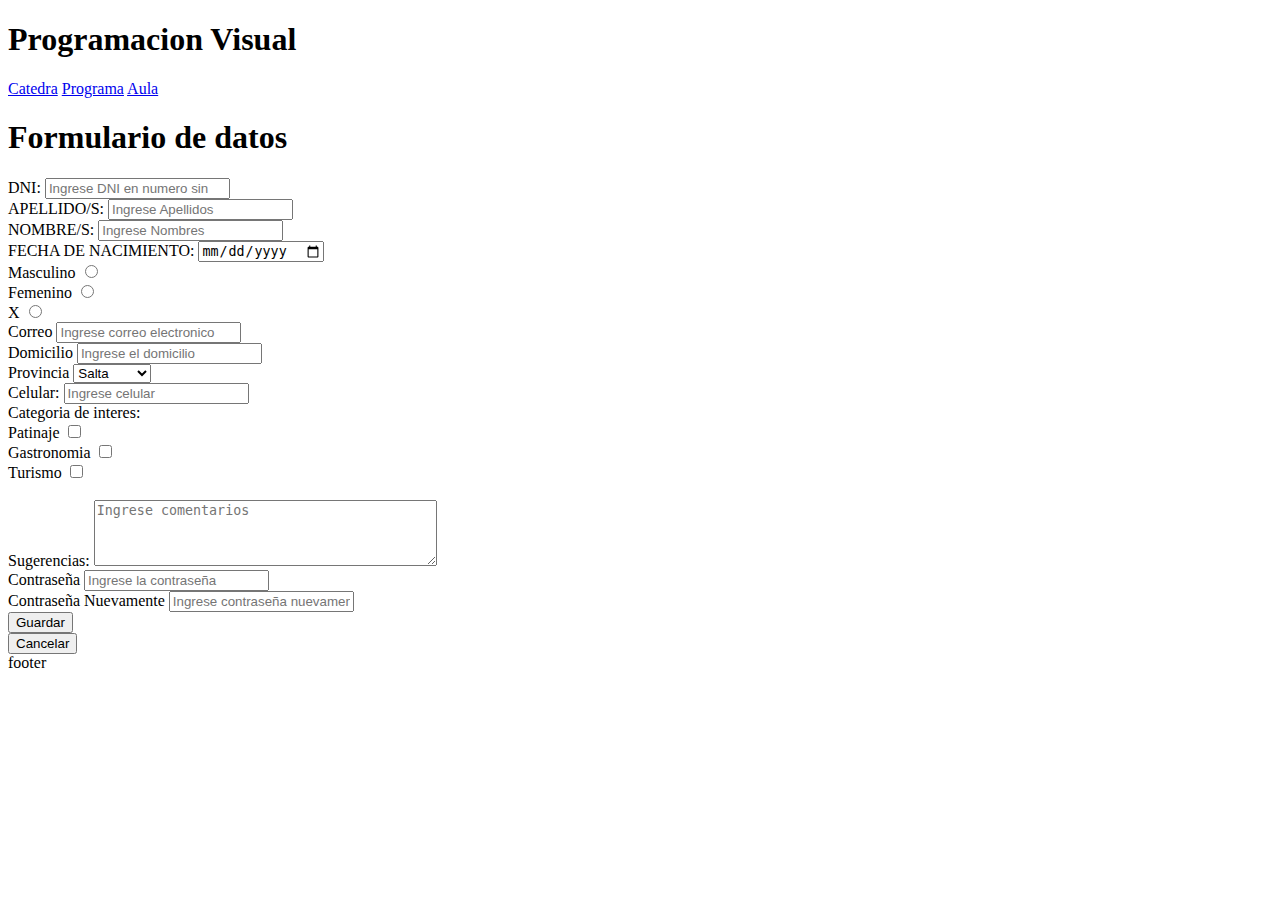
==== tp3_BarretoVanina/src/main/java/templates/formCliente.html @ cd1cbc1f "Se agrega parte 2, sujeto a modificaciones" ====
<!DOCTYPE html>
<html lang="es">
	<head>
		<meta charset="UTF-8">
		<title>Trabajo Practico N°3</title>
		<link rel="Stylesheet" href="/css/styles.css"> </link>
	</head>
	<body>
		<header id="header">
        <h1>Programacion Visual</h1>
        <nav>
            <a href="#seccion1">Catedra</a>
            <a href="#seccion2">Programa</a>
            <a href="#seccion3">Aula</a>
        </nav>
   	 </header>
   	 <main>
   	 	<h1>Formulario de datos</h1>
   	 	<form>
   	 		<label for=dni>DNI:</label>
   	 		<input id="dni" type=number required placeholder="Ingrese DNI en numero sin puntos"></input><br> 
   	 		
   	 		<label for="apellido">APELLIDO/S:</label>
   	 		<input id="apellido" type=text required placeholder="Ingrese Apellidos"></input> <br>
   	 		<label for="nombre">NOMBRE/S:</label>
   	 		<input id="nombre" type=text required placeholder="Ingrese Nombres"></input> <br>
   	 		<label for="nacimiento">FECHA DE NACIMIENTO:</label>
   	 		<input id="nacimiento" type=date required placeholder="Ingrese FEcha de nacimeinto"></input> <br>
   	 		<div>
	   	 		<label for="generoM">Masculino</label>
	   	 		<input id="generoM" type=radio value="Masculino" name="genero"></input> <br>
	   	 		<label for="generoF">Femenino</label>
	   	 		<input id="generoF" type=radio value="Femenino" name="genero"></input> <br>
	   	 		<label for="generoX">X</label>
	   	 		<input id="generoX" type=radio value="X" name="genero"></input> <br>
   	 		</div>
   	 		<label for="correo">Correo</label>
	   	 	<input id="correo" type="email" required placeholder="Ingrese correo electronico" name="correo"></input> <br>
   	 		<label for="domicilio">Domicilio</label>
	   	 	<input id="domicilio" type="text" required placeholder="Ingrese el domicilio" name="domicilio"></input> <br>
   	 		<label for="provincia">Provincia</label>
   	 		<select id="provincia" name="provincia">
   	 			<option value="Jujuy">Jujuy</option>
   	 			<option value="Salta" selected>Salta</option>
   	 			<option value="Tucuman">Tucuman</option>
 
   	 		</select> <br>
   	 		<label for=celular>Celular:</label>
   	 		<input id="celular" type=number required placeholder="Ingrese celular"></input><br>
   	 		
   	 		<label>Categoria de interes:</label>
   	 		<div>
   	 			<label for="interesP"> Patinaje</label>
   	 			<input id="interesP" type=checkbox name="interes"></input><br>
   	 			<label for="interesG">Gastronomia</label>
   	 			<input id="interesG" type=checkbox name="interes"></input><br>
   	 			<label for="interesT">Turismo</label>
   	 			<input id="interesT+" type=checkbox name="interes"></input><br>
   	 		</div> <br>
   	 		<label for="sugerencias">Sugerencias:</label>
   	 		<textarea id="sugerencias" placeholder="Ingrese comentarios" name="sugerencias" rows="4" cols="40"></textarea> <br>
			<label for="contraseña">Contraseña</label>
	   	 	<input id="contraseña" type="text" required placeholder="Ingrese la contraseña" name="contraseña" maxlength="16" minlength="8"></input> <br>
	   	 	<label for="contraseñanueva">Contraseña Nuevamente</label>
	   	 	<input id="contraseñanueva" type="text" required placeholder="Ingrese contraseña nuevamente" name="contraseñanueva"></input> <br>
	   	 	
   	 		<input type="submit" value ="Guardar"></input> <br>
   	 		<input type="button" value ="Cancelar"></input> <br>
   	 	</form>
   	 </main>
   	 footer
	</body>
</html>
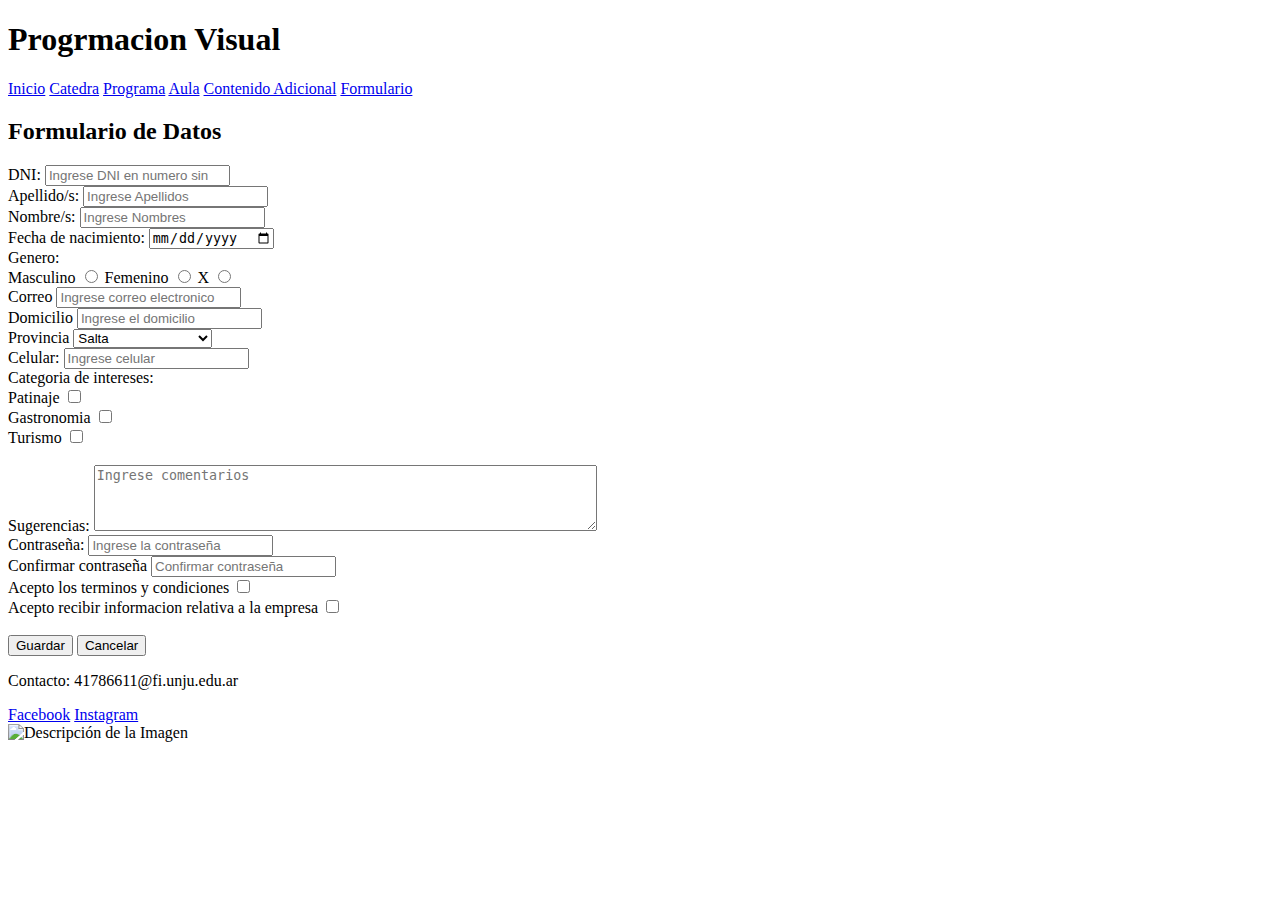
==== commit 2749a537: "Trabajo Practico N°3 completo" ====
--- a/tp3_BarretoVanina/src/main/java/templates/formCliente.html
+++ b/tp3_BarretoVanina/src/main/java/templates/formCliente.html
@@ -3,34 +3,38 @@
 	<head>
 		<meta charset="UTF-8">
 		<title>Trabajo Practico N°3</title>
-		<link rel="Stylesheet" href="/css/styles.css"> </link>
+		<link rel="Stylesheet" href="/css/styles.css">
 	</head>
 	<body>
 		<header id="header">
-        <h1>Programacion Visual</h1>
-        <nav>
-            <a href="#seccion1">Catedra</a>
-            <a href="#seccion2">Programa</a>
-            <a href="#seccion3">Aula</a>
+        <h1>Progrmacion Visual</h1>
+        <nav class="menu">
+        	<a href="/inicio">Inicio</a>
+            <a href="/inicio#seccion1">Catedra</a>
+            <a href="/inicio#seccion2">Programa</a>
+            <a href="/inicio#seccion3">Aula</a>
+            <a href="/inicio#adicional">Contenido Adicional</a>
+            <a href="/formulario">Formulario</a>
         </nav>
    	 </header>
-   	 <main>
-   	 	<h1>Formulario de datos</h1>
+   	 <main class="main">
+   	 <h2 id=formulario>Formulario de Datos</h2>
    	 	<form>
    	 		<label for=dni>DNI:</label>
-   	 		<input id="dni" type=number required placeholder="Ingrese DNI en numero sin puntos"></input><br> 
+   	 		<input id="dni" type=number required placeholder="Ingrese DNI en numero sin puntos" name="dni"></input><br> 
    	 		
-   	 		<label for="apellido">APELLIDO/S:</label>
-   	 		<input id="apellido" type=text required placeholder="Ingrese Apellidos"></input> <br>
-   	 		<label for="nombre">NOMBRE/S:</label>
-   	 		<input id="nombre" type=text required placeholder="Ingrese Nombres"></input> <br>
-   	 		<label for="nacimiento">FECHA DE NACIMIENTO:</label>
-   	 		<input id="nacimiento" type=date required placeholder="Ingrese FEcha de nacimeinto"></input> <br>
+   	 		<label for="apellido">Apellido/s:</label>
+   	 		<input id="apellido" type=text required placeholder="Ingrese Apellidos" name="apellido"></input> <br>
+   	 		<label for="nombre">Nombre/s:</label>
+   	 		<input id="nombre" type=text required placeholder="Ingrese Nombres" name="nombre"></input> <br>
+   	 		<label for="nacimiento">Fecha de nacimiento:</label>
+   	 		<input id="nacimiento" type=date required placeholder="Ingrese Fecha de nacimeinto" name="nacimiento"></input> <br>
+   	 		<label>Genero:</label>
    	 		<div>
 	   	 		<label for="generoM">Masculino</label>
-	   	 		<input id="generoM" type=radio value="Masculino" name="genero"></input> <br>
+	   	 		<input id="generoM" type=radio value="Masculino" name="genero"></input>
 	   	 		<label for="generoF">Femenino</label>
-	   	 		<input id="generoF" type=radio value="Femenino" name="genero"></input> <br>
+	   	 		<input id="generoF" type=radio value="Femenino" name="genero"></input>
 	   	 		<label for="generoX">X</label>
 	   	 		<input id="generoX" type=radio value="X" name="genero"></input> <br>
    	 		</div>
@@ -39,16 +43,20 @@
    	 		<label for="domicilio">Domicilio</label>
 	   	 	<input id="domicilio" type="text" required placeholder="Ingrese el domicilio" name="domicilio"></input> <br>
    	 		<label for="provincia">Provincia</label>
-   	 		<select id="provincia" name="provincia">
+   	 		<select id="provincia" name="provincia" required>
    	 			<option value="Jujuy">Jujuy</option>
    	 			<option value="Salta" selected>Salta</option>
    	 			<option value="Tucuman">Tucuman</option>
- 
+   	 			<option value="Chaco">Chaco</option>
+   	 			<option value="Misiones">Misiones</option>
+   	 			<option value="Corrientes">Corrientes</option>
+   	 			<option value="Santiago del Estero">Santiago del Estero</option>
+   	 			<option value="Cordoba">Cordoba</option>
    	 		</select> <br>
    	 		<label for=celular>Celular:</label>
-   	 		<input id="celular" type=number required placeholder="Ingrese celular"></input><br>
+   	 		<input id="celular" type=number placeholder="Ingrese celular" name="celular"></input><br>
    	 		
-   	 		<label>Categoria de interes:</label>
+   	 		<label>Categoria de intereses:</label>
    	 		<div>
    	 			<label for="interesP"> Patinaje</label>
    	 			<input id="interesP" type=checkbox name="interes"></input><br>
@@ -58,16 +66,28 @@
    	 			<input id="interesT+" type=checkbox name="interes"></input><br>
    	 		</div> <br>
    	 		<label for="sugerencias">Sugerencias:</label>
-   	 		<textarea id="sugerencias" placeholder="Ingrese comentarios" name="sugerencias" rows="4" cols="40"></textarea> <br>
-			<label for="contraseña">Contraseña</label>
+   	 		<textarea id="sugerencias" placeholder="Ingrese comentarios" name="sugerencias" rows="4" cols="60"></textarea> <br>
+			<label for="contraseña">Contraseña:</label>
 	   	 	<input id="contraseña" type="text" required placeholder="Ingrese la contraseña" name="contraseña" maxlength="16" minlength="8"></input> <br>
-	   	 	<label for="contraseñanueva">Contraseña Nuevamente</label>
-	   	 	<input id="contraseñanueva" type="text" required placeholder="Ingrese contraseña nuevamente" name="contraseñanueva"></input> <br>
-	   	 	
-   	 		<input type="submit" value ="Guardar"></input> <br>
+	   	 	<label for="contraseñanueva">Confirmar contraseña</label>
+	   	 	<input id="contraseñanueva" type="text" required placeholder="Confirmar contraseña" name="contraseñanueva"></input> <br>
+			<label for=terminos>Acepto los terminos y condiciones</label>
+			<input id="terminos" type="checkbox" name="terminos" required></input> <br>
+			<label for="notificaciones">Acepto recibir informacion relativa a la empresa</label>
+			<input id="notificaciones" type="checkbox" name=notificaciones></input> <br> <br>
+			<input type="submit" value ="Guardar"></input>
    	 		<input type="button" value ="Cancelar"></input> <br>
    	 	</form>
    	 </main>
-   	 footer
+   	<footer id="pie-pagina">
+    <div class="izquierda">
+    	<p>Contacto: 41786611@fi.unju.edu.ar</p>
+		<a href="VaniiHal">Facebook</a>
+		<a href="VaniiHal">Instagram</a>
+    </div>
+    <div class="derecha">
+    	<img src="/imagenes/Unju.jpg" alt="Descripción de la Imagen">
+    </div>
+    </footer>
 	</body>
 </html>